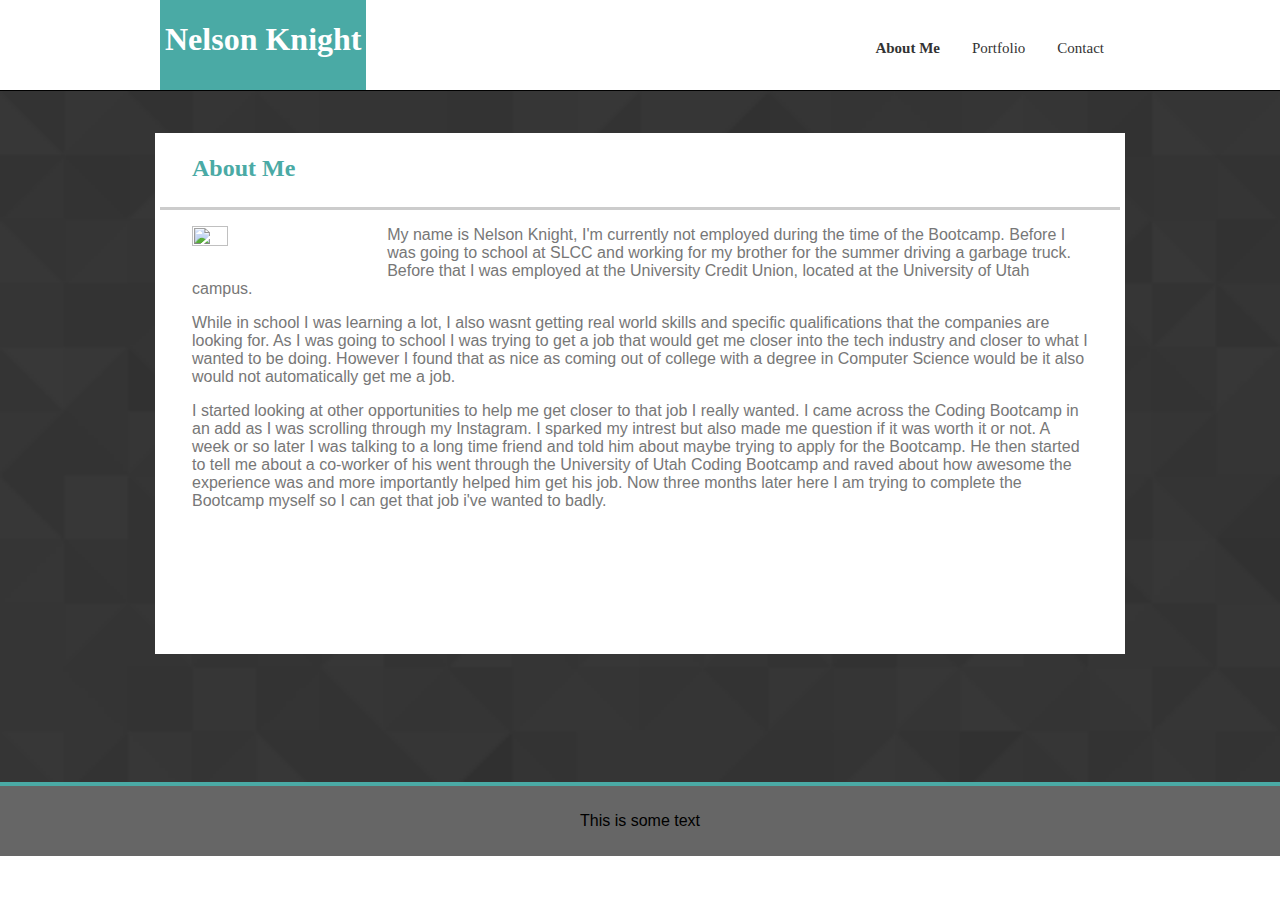
==== index.html @ e27506fa "project update" ====
<!DOCTYPE html>
<html>

<head>
    <meta charset="utf-8">
    <link rel="stylesheet" type="text/css" href="assets/css/style.css">
    <title>About Me</title>
</head>
<header>

    <div class="wrapper">
        <div class="namecontainer">
            <div class="name">
                <h1>Nelson Knight</h1>
            </div>
            <div class="menu">
                <ul class="nav">
                    <li class="nav"><a href="index.html"><b>About Me</b></a></li>
                    <li class="nav"><a href="portfolio.html">Portfolio</a></li>
                    <li class="nav"><a href="contact.html">Contact</a></li>
                </ul>

            </div>
        </div>
    </div>
</header>

<body>
    <div class="bigcontainer">
        <div class="main">
            <div class="h2container">
                <h2>About Me</h2>
            </div>
            <div class="content">
                <img style="width: 20%; height: 20%; float: left; padding-right: 1em; padding-bottom: 1em;" src="#" />
                <p>My name is Nelson Knight, I'm currently not employed during the time of the Bootcamp. Before I was
                    going to school at SLCC and working for my brother for the summer driving a garbage truck. Before
                    that I was employed at the University Credit Union, located at the University of Utah campus.</p>
                <p style="clear: left;">While in school I was learning a lot, I also wasnt getting real world skills and
                    specific qualifications that the companies are looking for. As I was going to school I was trying to
                    get a job that would get me closer into the tech industry and closer to what I wanted to be doing.
                    However I found that as nice as coming out of college with a degree in Computer Science would be
                    it also would not automatically get me a job. </p>
                <p>I started looking at other opportunities to help me get closer to that job I really wanted. I came
                    across the Coding Bootcamp in an add as I was scrolling through my Instagram. I sparked my intrest
                    but also made me question if it was worth it or not. A week or so later I was talking to a long time
                    friend and told him about maybe trying to apply for the Bootcamp. He then started to tell me about a
                    co-worker of his went through the University of Utah Coding Bootcamp and raved about how awesome the
                    experience was and more importantly helped him get his job. Now three months later here I am trying
                    to complete the Bootcamp myself so I can get that job i've wanted to badly.</p>
            </div>
        </div>
    </div>
    <footer>
        <p>This is some text</p>
    </footer>
</body>

</html>
---- assets/css/style.css ----
body {
    margin:0;
    border: none;
}



footer {
    background-color: #666666;
    border-top: solid;
    border-color:  #4aaaa5;
    Border-width: 4px;
    padding: 10px 0;
    text-align: center;
}

h1 {
    font-family: 'Georgia', 'Times', 'Times New Roman', 'serif';
  }
  
h2 {
    font-family: 'Georgia', 'Times', 'Times New Roman', 'serif';
  }
  
p {
    font-family: 'Arial', 'Helvetica Neue', 'Helvetica', 'sans-serif';
  }

.wrapper{
    background-color: #ffffff;
    border-color: #cfcece;
    border-bottom: solid;
    border-width: 1px;
    height: 90px;
    width: 100%
}

.namecontainer {
    width: 960px;
    margin: 0 auto;
    height: 100%;

}

.name {
    background-color: #4aaaa5;
    text-align: center;
    color: white;
    padding-left: 5px;
    padding-right: 5px;
    float: left;
    height: 100%;
}

.menu {
float: right;
text-align: right;
vertical-align: center;
height: 100%;
}

.bigcontainer {
    padding-top: 10px;
    padding-bottom: 8em;
    background-image: url('../images/prism.png');
    background-size: cover;
    background-repeat: no-repeat;
  }

.main {
    background-color: #ffffff;
    border-color: #dddddd;
    color: #777777;
    margin: 0 auto;
    width: 960px;
    margin-left: auto;
    margin-right: auto;
    margin-top: 2em;
    clear: left;
    padding-left: 5px;
    padding-right: 5px;
    padding-top: 2px;
    padding-bottom: 8em;
}

.h2container {
    border-bottom: #cccccc;
    border-bottom-style: solid;
    border-bottom-width: 3px;
    color: #4aaaa5;
    padding-left: 2em;
    padding-bottom: 5px;
    vertical-align: center;
    float: top;
}

.content {
    padding-left: 2em;
    padding-right: 2em;
    float: bottom;
    height: 100%;
}

.formcontainer {
    padding-top: 2em;
}

.gallerycontainer{
    padding-top: 2em;
    padding-left: 2em;
    padding-right: 2em;

}

.gallery {
    margin: 5px;
    border: 1px solid #ccc;
    float: left;
    width: 180px;
}
  
.gallery:hover {
    border: 1px solid #777;
}
  
.gallery img {
    width: 100%;
    height: auto;
}
  
.desc {
    padding: 15px;
    text-align: center;
}

ul.nav {
    list-style-type: none;
    margin: 0;
    padding: 0;
    overflow: hidden;
    background-color: #ffffff;
    height: 100%;
  }
  
  li.nav {
    float: left;
    height: 100%;
    vertical-align: center;
  }
  
  li.nav a {
    display: block;
    color: #333;
    font-family: 'Georgia', 'Times', 'Times New Roman', 'serif';
    font-size: 15px;
    text-align: center;
    padding: 40px 16px;
    text-decoration: none;
    height: 100%;
  }
  
  li.nav a:hover {
    background-color: #ccc;
  }
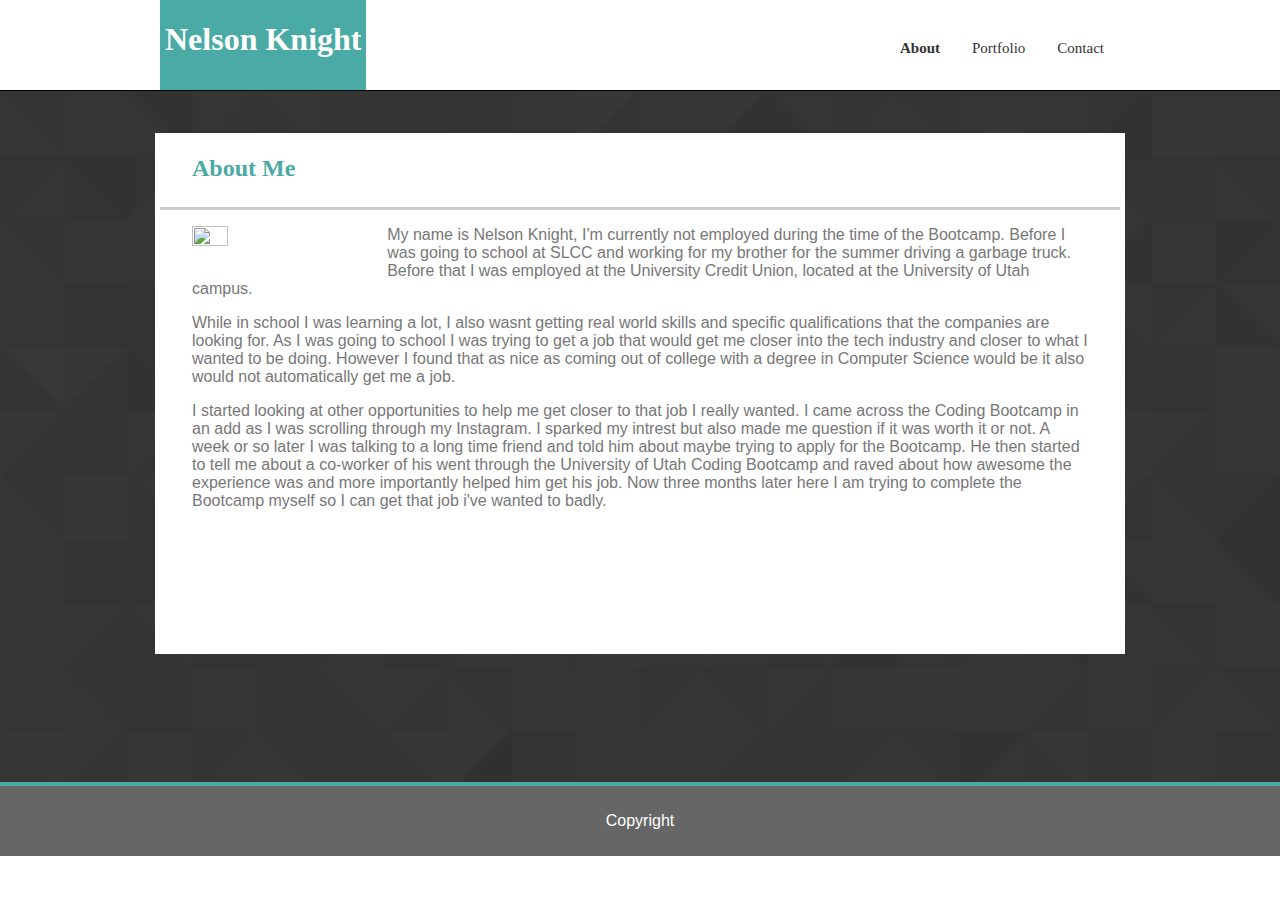
==== commit 205fc42a: "project update" ====
--- a/index.html
+++ b/index.html
@@ -15,7 +15,7 @@
             </div>
             <div class="menu">
                 <ul class="nav">
-                    <li class="nav"><a href="index.html"><b>About Me</b></a></li>
+                    <li class="nav"><a href="index.html"><b>About</b></a></li>
                     <li class="nav"><a href="portfolio.html">Portfolio</a></li>
                     <li class="nav"><a href="contact.html">Contact</a></li>
                 </ul>
@@ -52,7 +52,7 @@
         </div>
     </div>
     <footer>
-        <p>This is some text</p>
+        <p>Copyright</p>
     </footer>
 </body>
 
--- a/assets/css/style.css
+++ b/assets/css/style.css
@@ -12,6 +12,7 @@
     Border-width: 4px;
     padding: 10px 0;
     text-align: center;
+    color: white;
 }
 
 h1 {
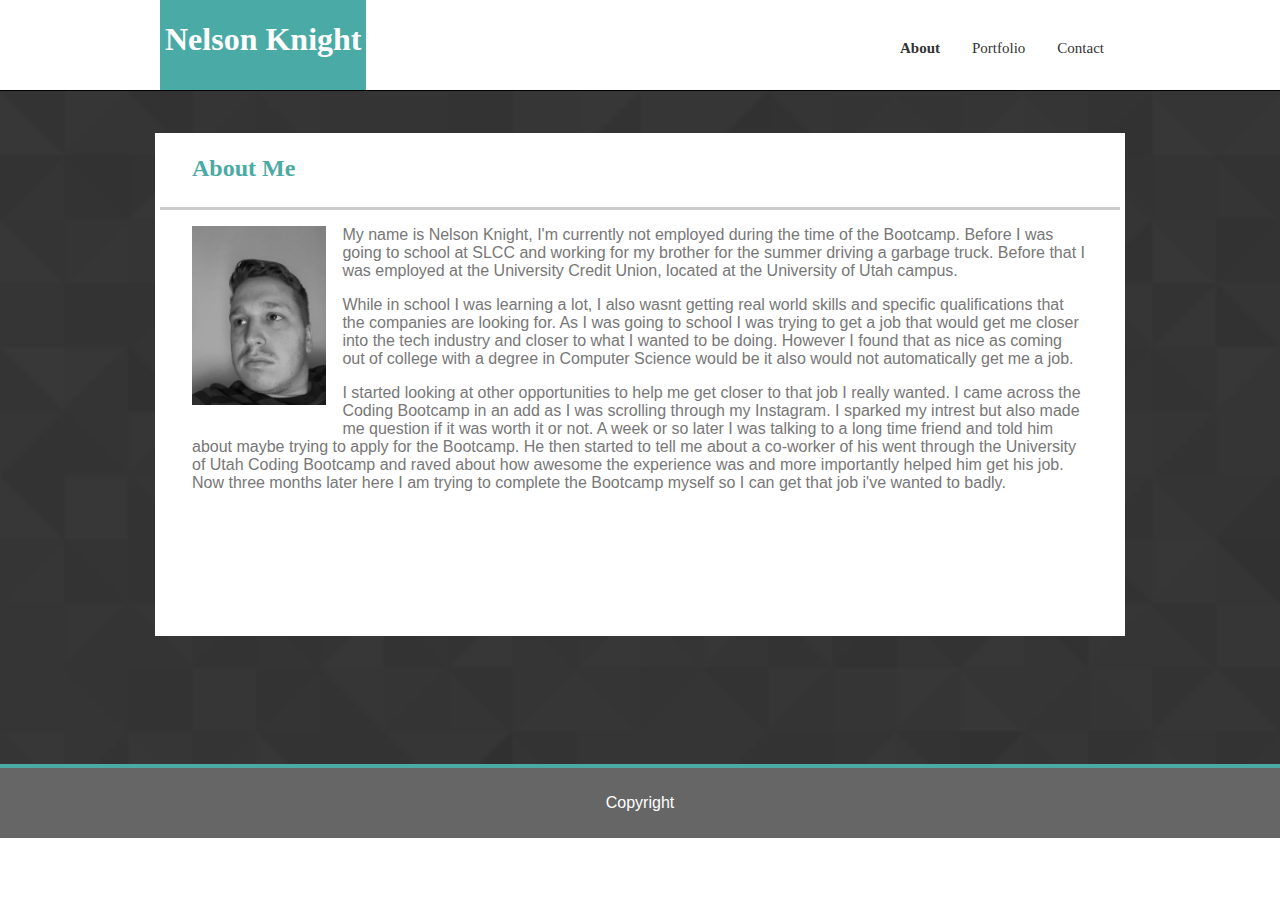
==== commit 0e650a86: "file update" ====
--- a/index.html
+++ b/index.html
@@ -32,11 +32,11 @@
                 <h2>About Me</h2>
             </div>
             <div class="content">
-                <img style="width: 20%; height: 20%; float: left; padding-right: 1em; padding-bottom: 1em;" src="#" />
+                <img style="width: 15%; height: 15%; float: left; padding-right: 1em; padding-bottom: 1em;" src="assets/images/profile.jpg" />
                 <p>My name is Nelson Knight, I'm currently not employed during the time of the Bootcamp. Before I was
                     going to school at SLCC and working for my brother for the summer driving a garbage truck. Before
                     that I was employed at the University Credit Union, located at the University of Utah campus.</p>
-                <p style="clear: left;">While in school I was learning a lot, I also wasnt getting real world skills and
+                <p class="clearfix">While in school I was learning a lot, I also wasnt getting real world skills and
                     specific qualifications that the companies are looking for. As I was going to school I was trying to
                     get a job that would get me closer into the tech industry and closer to what I wanted to be doing.
                     However I found that as nice as coming out of college with a degree in Computer Science would be
--- a/assets/css/style.css
+++ b/assets/css/style.css
@@ -162,4 +162,12 @@
   
   li.nav a:hover {
     background-color: #ccc;
+  }
+
+  .contact-form input[type=submit] {
+      padding: 10px 30px;
+      background-color: #4aaaa5;
+      color: white;
+      font-size: 12px;
+      cursor: pointer;
   }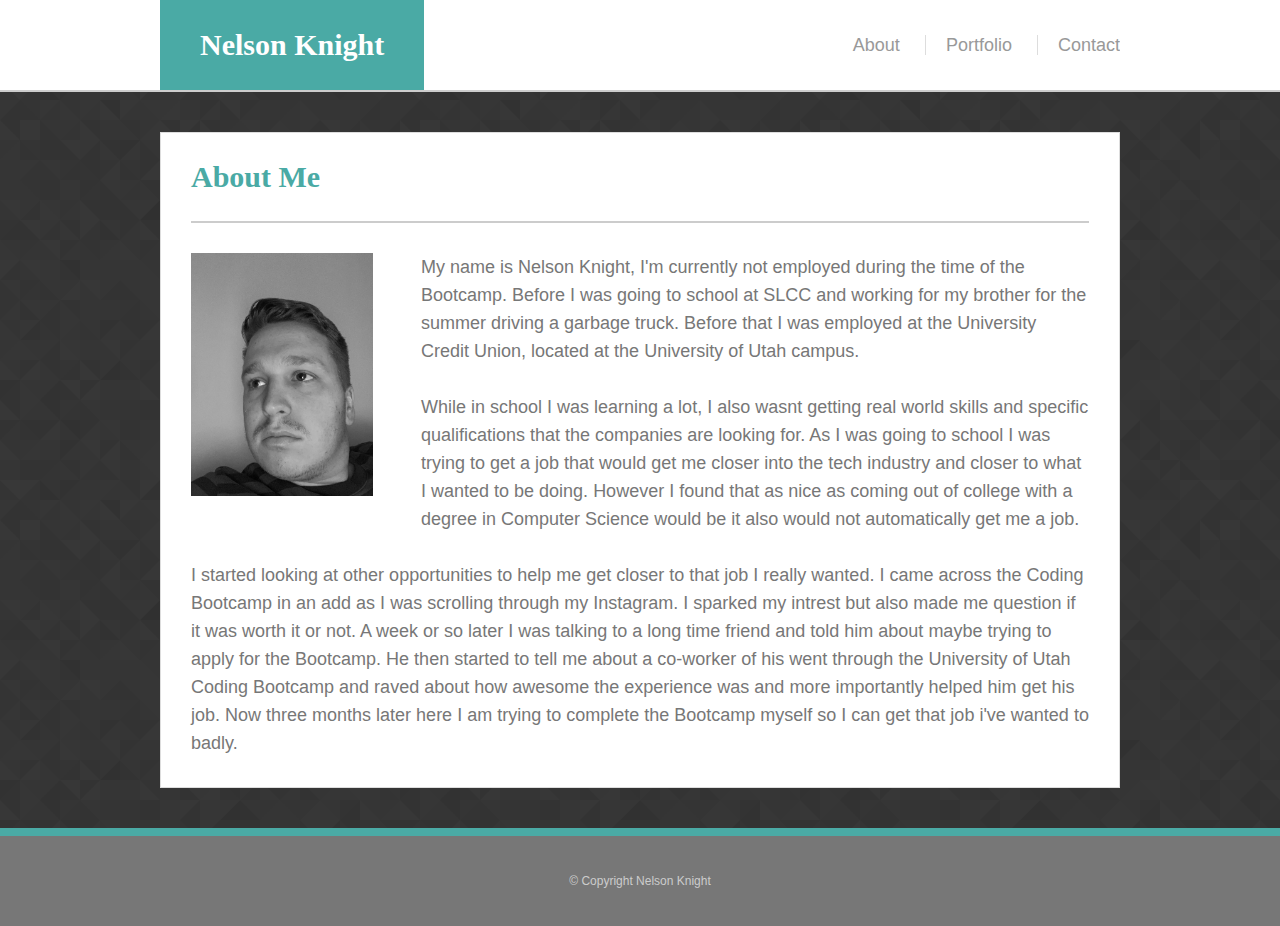
==== commit 09b834e4: "Final" ====
--- a/index.html
+++ b/index.html
@@ -1,59 +1,60 @@
 <!DOCTYPE html>
-<html>
+<html lang="en-us">
 
 <head>
-    <meta charset="utf-8">
+    <meta charset="UTF-8">
+    <title>Nelson Knight</title>
+    <link rel="stylesheet" type="text/css" href="assets/css/reset.css">
     <link rel="stylesheet" type="text/css" href="assets/css/style.css">
-    <title>About Me</title>
 </head>
-<header>
-
-    <div class="wrapper">
-        <div class="namecontainer">
-            <div class="name">
-                <h1>Nelson Knight</h1>
-            </div>
-            <div class="menu">
-                <ul class="nav">
-                    <li class="nav"><a href="index.html"><b>About</b></a></li>
-                    <li class="nav"><a href="portfolio.html">Portfolio</a></li>
-                    <li class="nav"><a href="contact.html">Contact</a></li>
-                </ul>
-
-            </div>
-        </div>
-    </div>
-</header>
 
 <body>
-    <div class="bigcontainer">
-        <div class="main">
-            <div class="h2container">
-                <h2>About Me</h2>
-            </div>
-            <div class="content">
-                <img style="width: 15%; height: 15%; float: left; padding-right: 1em; padding-bottom: 1em;" src="assets/images/profile.jpg" />
-                <p>My name is Nelson Knight, I'm currently not employed during the time of the Bootcamp. Before I was
-                    going to school at SLCC and working for my brother for the summer driving a garbage truck. Before
-                    that I was employed at the University Credit Union, located at the University of Utah campus.</p>
-                <p class="clearfix">While in school I was learning a lot, I also wasnt getting real world skills and
-                    specific qualifications that the companies are looking for. As I was going to school I was trying to
-                    get a job that would get me closer into the tech industry and closer to what I wanted to be doing.
-                    However I found that as nice as coming out of college with a degree in Computer Science would be
-                    it also would not automatically get me a job. </p>
-                <p>I started looking at other opportunities to help me get closer to that job I really wanted. I came
-                    across the Coding Bootcamp in an add as I was scrolling through my Instagram. I sparked my intrest
-                    but also made me question if it was worth it or not. A week or so later I was talking to a long time
-                    friend and told him about maybe trying to apply for the Bootcamp. He then started to tell me about a
-                    co-worker of his went through the University of Utah Coding Bootcamp and raved about how awesome the
-                    experience was and more importantly helped him get his job. Now three months later here I am trying
-                    to complete the Bootcamp myself so I can get that job i've wanted to badly.</p>
-            </div>
+
+    <header>
+        <div class="wrapper">
+            <a href="#" id="logo">Nelson Knight</a>
+
+            <nav>
+                <ul>
+                    <li><a href="index.html">About</a></li>
+                    <li><a href="portfolio.html">Portfolio</a></li>
+                    <li><a href="contact.html">Contact</a></li>
+                </ul>
+            </nav>
         </div>
+    </header>
+
+    <div id="container" class="wrapper">
+        <div id="content" class="module">
+            <h1>About Me</h1>
+
+            <img style="float:left; padding-right: 1em; padding-bottom: 1em;" src="assets/images/profile.jpg"
+                width="200" class="me">
+
+            <p>My name is Nelson Knight, I'm currently not employed during the time of the Bootcamp. Before I was
+                going to school at SLCC and working for my brother for the summer driving a garbage truck. Before
+                that I was employed at the University Credit Union, located at the University of Utah campus.</p>
+            </br>
+            <p class="clearfix">While in school I was learning a lot, I also wasnt getting real world skills and
+                specific qualifications that the companies are looking for. As I was going to school I was trying to
+                get a job that would get me closer into the tech industry and closer to what I wanted to be doing.
+                However I found that as nice as coming out of college with a degree in Computer Science would be
+                it also would not automatically get me a job. </p>
+            </br>
+            <p>I started looking at other opportunities to help me get closer to that job I really wanted. I came
+                across the Coding Bootcamp in an add as I was scrolling through my Instagram. I sparked my intrest
+                but also made me question if it was worth it or not. A week or so later I was talking to a long time
+                friend and told him about maybe trying to apply for the Bootcamp. He then started to tell me about a
+                co-worker of his went through the University of Utah Coding Bootcamp and raved about how awesome the
+                experience was and more importantly helped him get his job. Now three months later here I am trying
+                to complete the Bootcamp myself so I can get that job i've wanted to badly.</p>
+
+        </div>
+
+
     </div>
-    <footer>
-        <p>Copyright</p>
-    </footer>
+    <footer> &copy; Copyright Nelson Knight</footer>
+
 </body>
 
 </html>--- a/assets/css/style.css
+++ b/assets/css/style.css
@@ -1,173 +1,208 @@
 body {
-    margin:0;
-    border: none;
-}
-
-
+    background-image: url('../images/prism.png');
+	background-repeat: repeat;
+	font-family: Arial;
+	font-size: 18px;
+	color: #777;
+	line-height: 28px;
+}
+* {
+	box-sizing: border-box;
+}
+
+/* Main Page */
+
+/* Sticky Footer */
+
+#container {
+	min-height: calc(100vh - 264px);
+}
+
+/* General Styling */
+
+h1, h2 {
+	font-family: "Georgia";
+	color: #4aaaa5;
+	padding-bottom: 30px;
+	font-weight: bold;
+	text-align: left;
+	margin-bottom: 30px;
+}
+
+h1 {
+	font-size: 30px;
+	border-bottom: 2px solid #ccc;
+}
+
+h2 {
+	font-size: 22px;
+	border-bottom: 1px solid #ccc;
+	padding-bottom: 20px;
+	margin-bottom: 20px;
+}
+
+header {
+	background-color: #fff;
+	margin-bottom: 40px;
+	border-bottom: 2px solid #ccc;
+}
+
+#logo {
+	float: left;
+	display: block;
+	background-color: #4aaaa5;
+	color:#fff;
+	font-family: "Georgia";
+	font-size: 30px;
+	padding: 0 40px;
+	line-height: 90px;
+	font-weight: bold;
+	text-decoration: none;
+}
+
+nav {
+	float: right;
+}
+
+nav ul {
+	display: block;
+}
+
+nav ul li {
+	display: inline-block;
+	line-height: 90px;
+}
+
+nav ul li a {
+	text-decoration: none;
+	color: #999;
+	margin-left: 20px;
+	line-height: 22px;
+	padding-left: 20px;
+	border-left: 1px solid #ddd;
+}
+
+nav ul li:first-child a {
+	border-left: 0;
+}
+
+.wrapper {
+	width: 960px;
+	margin: 0 auto;
+	clear: both;
+	overflow: hidden;
+}
 
 footer {
-    background-color: #666666;
-    border-top: solid;
-    border-color:  #4aaaa5;
-    Border-width: 4px;
-    padding: 10px 0;
-    text-align: center;
-    color: white;
-}
-
-h1 {
-    font-family: 'Georgia', 'Times', 'Times New Roman', 'serif';
-  }
-  
-h2 {
-    font-family: 'Georgia', 'Times', 'Times New Roman', 'serif';
-  }
-  
-p {
-    font-family: 'Arial', 'Helvetica Neue', 'Helvetica', 'sans-serif';
-  }
-
-.wrapper{
-    background-color: #ffffff;
-    border-color: #cfcece;
-    border-bottom: solid;
-    border-width: 1px;
-    height: 90px;
-    width: 100%
-}
-
-.namecontainer {
+	text-align: center;
+	background-color: #777;
+	color: #ccc;
+	line-height: 90px;
+	margin-top: 40px;
+	border-top: 8px solid #4aaaa5;
+	font-size: 12px;
+}
+
+.module {
+	background-color: #fff;
+	padding: 30px;
+	border: 1px solid #ddd;
+}
+
+#content {
     width: 960px;
-    margin: 0 auto;
-    height: 100%;
-
-}
-
-.name {
-    background-color: #4aaaa5;
-    text-align: center;
-    color: white;
-    padding-left: 5px;
-    padding-right: 5px;
     float: left;
-    height: 100%;
-}
-
-.menu {
-float: right;
-text-align: right;
-vertical-align: center;
-height: 100%;
-}
-
-.bigcontainer {
-    padding-top: 10px;
-    padding-bottom: 8em;
-    background-image: url('../images/prism.png');
-    background-size: cover;
-    background-repeat: no-repeat;
-  }
-
-.main {
-    background-color: #ffffff;
-    border-color: #dddddd;
-    color: #777777;
-    margin: 0 auto;
-    width: 960px;
-    margin-left: auto;
-    margin-right: auto;
-    margin-top: 2em;
-    clear: left;
-    padding-left: 5px;
-    padding-right: 5px;
-    padding-top: 2px;
-    padding-bottom: 8em;
-}
-
-.h2container {
-    border-bottom: #cccccc;
-    border-bottom-style: solid;
-    border-bottom-width: 3px;
-    color: #4aaaa5;
-    padding-left: 2em;
-    padding-bottom: 5px;
-    vertical-align: center;
-    float: top;
-}
-
-.content {
-    padding-left: 2em;
-    padding-right: 2em;
-    float: bottom;
-    height: 100%;
-}
-
-.formcontainer {
-    padding-top: 2em;
-}
-
-.gallerycontainer{
-    padding-top: 2em;
-    padding-left: 2em;
-    padding-right: 2em;
-
-}
-
-.gallery {
-    margin: 5px;
-    border: 1px solid #ccc;
-    float: left;
-    width: 180px;
-}
-  
-.gallery:hover {
-    border: 1px solid #777;
-}
-  
-.gallery img {
-    width: 100%;
-    height: auto;
-}
-  
-.desc {
-    padding: 15px;
-    text-align: center;
-}
-
-ul.nav {
-    list-style-type: none;
-    margin: 0;
-    padding: 0;
-    overflow: hidden;
-    background-color: #ffffff;
-    height: 100%;
-  }
-  
-  li.nav {
-    float: left;
-    height: 100%;
-    vertical-align: center;
-  }
-  
-  li.nav a {
-    display: block;
-    color: #333;
-    font-family: 'Georgia', 'Times', 'Times New Roman', 'serif';
-    font-size: 15px;
-    text-align: center;
-    padding: 40px 16px;
-    text-decoration: none;
-    height: 100%;
-  }
-  
-  li.nav a:hover {
-    background-color: #ccc;
-  }
-
-  .contact-form input[type=submit] {
-      padding: 10px 30px;
-      background-color: #4aaaa5;
-      color: white;
-      font-size: 12px;
-      cursor: pointer;
-  }+
+}
+
+.me {
+	float: left;
+	margin-right: 30px;
+}
+
+/* Contact */
+
+#contact-form ul {
+  margin-bottom: 20px;
+}
+
+#contact-form li {
+  margin-bottom: 10px;
+}
+
+label,
+input[type=text],
+input[type=email],
+textarea {
+  display: block;
+  width: 100%;
+}
+
+input[type=text],
+input[type=email],
+textarea {
+  height: 35px;
+  padding: 0 10px;
+  font-size: 14px;
+  border: 1px solid #ddd;
+}
+
+textarea {
+  height: 200px;
+}
+
+input[type=submit] {
+  padding: 10px 30px;
+  font-size: 18px;
+  color: #fff;
+  cursor: pointer;
+  background: #4aaaa5;
+  border: 0 none;
+}
+
+/* Portfolio */
+
+.work {
+  position: relative;
+  float: left;
+  margin: 35px 60px;
+  overflow: auto;
+}
+
+
+.work img {
+  width: 180px;
+  border: 0 none;
+  opacity: 0.8;
+}
+
+.work h3 {
+  position: absolute;
+  bottom: 20px;
+  width: 180px;
+  padding: 15px;
+  margin-bottom: 0;
+  font-weight: 300;
+  line-height: 30px;
+  color: #fff;
+  text-align: center;
+  background: #4aaaa5;
+  border-bottom: 0;
+  font-family: "Georgia";
+  font-size: 22px;
+}
+
+/* Hover */
+#logo:hover,
+input[type=submit]:hover {
+  background: #5e7f7e;
+}
+
+nav a:hover {
+  color: #5e7f7e;
+}
+
+.social:hover {
+  cursor: pointer;
+  opacity: 0.8;
+}